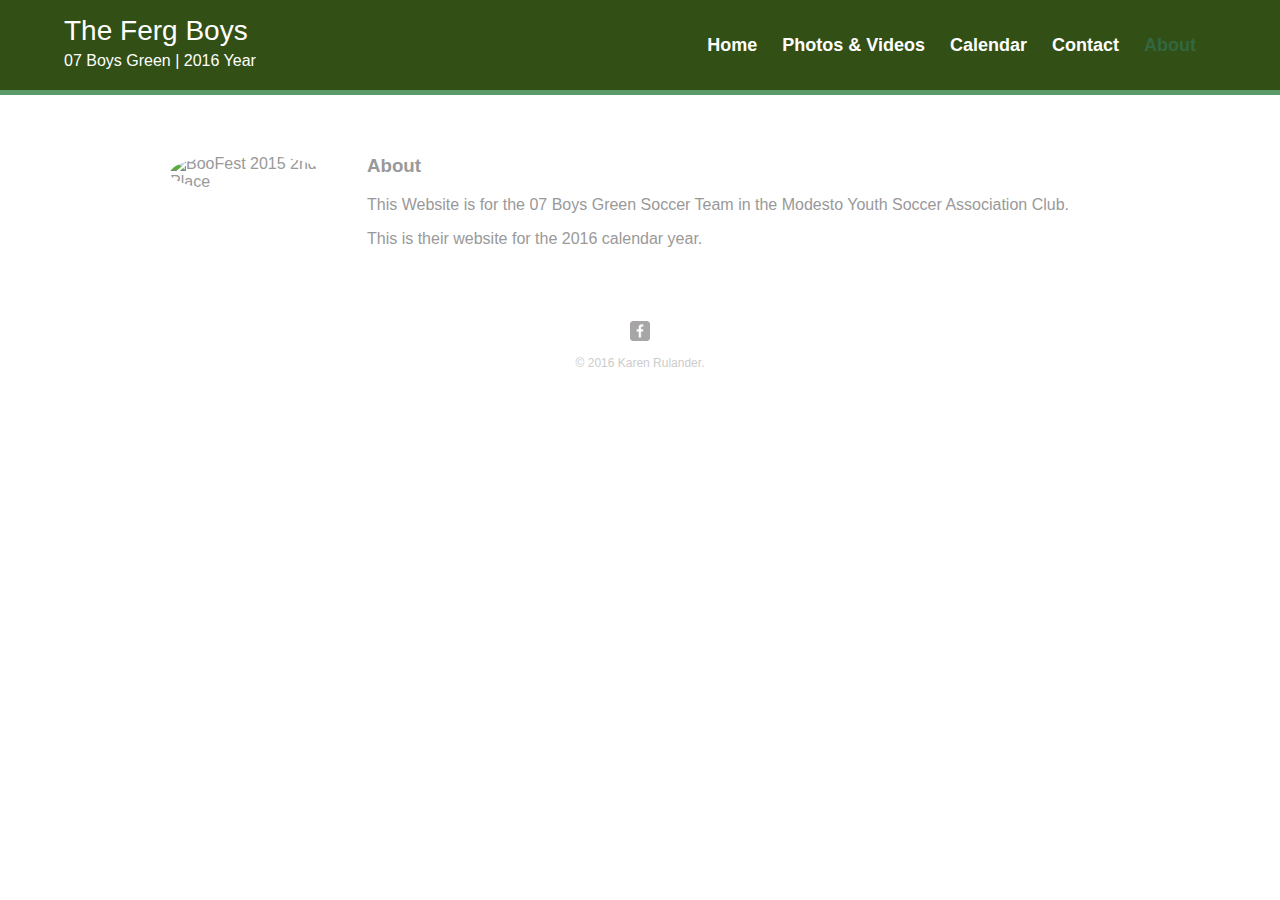
==== about.html @ 7c4c4a71 "Initial commit for the project 2/3/16" ====
<!DOCTYPE html>
<html>
  <head>
    <meta charset ="utf-8">
    <title>The Ferg Boys</title>
    <link rel="stylesheet" href="css/normalize.css">
    <link href='https://fonts.googleapis.com/css?family=Changa+One|Open+Sans:400,400italic,700,700italic,800' rel='stylesheet' type='text/css'>
    <link rel="stylesheet" href="css/main.css">
    <link rel="stylesheet" href="css/responsive.css">
    <meta name="viewport" content="width=device-width, initial-scale=1.0">
    </head>
  <body>
    <header>
      <a href="index.html" id="logo">
        <h1>The Ferg Boys</h1>
        <h2>07 Boys Green |  2016 Year</h2>
      </a>
      <nav>
        <ul>
          <li><a href="index.html">Home</a></li>
          <li><a href="PhotoVideo.html">Photos & Videos</a></li>
          <li><a href="calendar.html">Calendar</a></li>
          <li><a href="contact.html">Contact</a></li>
          <li><a href="about.html" class="selected">About</a></li>
        </ul>
      </nav>
    </header>
    <div id="wrapper">
      <section>
        <img src="img/BooFest2015_IsaacTheo_2ndPlace.jpg" alt="BooFest 2015 2nd Place" class="profile-photo">
        <h3>About</h3>
        <p>This Website is for the 07 Boys Green Soccer Team in the Modesto Youth Soccer Association Club.</p>
       <p> This is their website for the 2016 calendar year.</p>
      </section>
      <footer>
        <a href="http://facebook.com/karenrulander"><img src="img/facebook-wrap.png" alt="Facebook Logo" class="social-icon"></a>
        <p>&copy; 2016 Karen Rulander.</p>
    </footer>
  </div>
  </body>
</html>
---- css/main.css ----
/**********************************
GENERAL
***********************************/

body {
  /*font-family: '0pen Sans', sans-serif;*/
  font-family: Arial,Helvetica,sans-serif}

#wrapper {
  max-width: 940px;
  margin: 0 auto;
  padding: 0 5%;
}

a {
  text-decoration: none;
}

img {
  max-width: 100%;
}

h3 {
  margin: 0 0 1em 0;
}



/**********************************
HEADING
***********************************/


header {
  float: left;
  margin: 0 0 30px 0;
  padding: 5px 0 0 0;
  width: 100%;
  background-color: #325015 ;
}



#logo {
  text-align: center;
  margin: 0;
}

h1 {
  font-family: 'Arial', sans-serif;
  margin: 15px 0;
  font-size: 1.75em;
  font-weight: normal;
  line-height: 0.8em;
}

h2 {
  font-size: 1.1 em;
  margin: -5px 0 0;
  font-weight: normal;
}



/**********************************
NAVIGATION
***********************************/

nav {
  text-align: center;
  padding: 10px 0;
  margin: 20px 0 0;
}

nav ul {
  list-style: none;
  margin: 0 10px;
  padding: 0;
}

nav li {
  display: inline-block;
}

nav a {
 font-weight: 800;
 padding: 15px 10px;
}


/**********************************
FOOTER
***********************************/

footer {

  font-size: 0.75em;
  text-align: center;
  clear: both;
  padding-top: 50px;
  color: #ccc;
}

.social-icon {
  width: 20px;
  height: 20px;
  margin: 0 5px;
}



/**********************************
PAGE: PORTFOLIO
***********************************/

#gallery {
  margin: 0;
  padding: 0;
  list-style: none;
}

#gallery li{
  float: left;
  width: 45%;
  margin: 2.5%;
  background-color: #f5f5f5;
  color: #bdc3c7;

}

#gallery li a p {
  margin: 0;
  padding: 5%;
  font-size: 0.75em;
  color: #bdc3c7;

}

/**********************************
PAGE: ABOUT
***********************************/


.profile-photo {
  display: block;
  max-width: 150px;
  margin: 0 auto 30px;
  border-radius: 100%;
}


/**********************************
PAGE: CONTACT
***********************************/


.contact-info {
  list-style: none;
  padding: 0;
  margin: 0;
  font-size: 0.9em;
}

.contact-info a {
  display: block;
  min-height: 20px;
  background-repeat: no-repeat;
  background-size: 20px 20px;
  padding: 0 0 0 30px;
  margin: 0 0 10px ;
}

.contact-info li.phone a {
  background-image: url('../img/phone.png');
/*
  margin-right: 20px;
*/
}

.contact-info li.mail a {
  background-image: url('../img/mail.png');
/*  margin-right: 20px;*/
}

.contact-info li.twitter a {
  background-image: url('../img/twitter.png');
/* margin-right: 20px;*/
}


/**********************************
COLORS
***********************************/



/* site body */
body {
  background-color: #fff;
  color: #999;
}

/* green header */
header {
  background: ##325A25;/*6ab47b */
  border-color: #599a68;
}

/* nav background on mobile */
nav {
 background: #599a68;
}

/* logo text */
h1, h2 {
 color: #fff;
}

/* links */
a {
 color: #6ab47b;
}

/* nav link */
nav a, nav a:visited {
 color: #fff;
}

/* selected nav link */
nav a.selected, nav a:hover{
  color: #32673f;
}
---- css/responsive.css ----
@media screen and (min-width: 480px) {

  /**********************************
  TWO COLUMN LAYOUT
  for tablets, larger smart phones,etc
  ***********************************/

  #primary {
    width: 50%;
    float: left;
  }
  #secondary: {
    width: 40%;
    float: right;
  }


  /**********************************
  PAGE: PORTFOLIO
  THREE COLUMN LAYOUT
  ***********************************/

  /**********************************
  Calculations To Determine width per image:
  3 * (2.5*2) = 15   ( 2.5 is the side margin per image)
  100 - 15 = 85
  85 / 3 = 28.33333
  ***********************************/

  #gallery li {
    width: 28.3333%
  }

  #gallery li:nth-child(3n + 1) {
    clear: left;
  }

  /**********************************
  PAGE: ABOUT
  ***********************************/

  .profile-photo {
    float: left;
    margin: 0 5% 80px 0;
  }

}

@media screen and (min-width: 660px) {

  /**********************************
  large tablets, normal size desktops
  /**********************************

  /**********************************
  PAGE: HEADER
  ***********************************/

    nav {
      background: none;
      float: right;
      font-size: 1.125em;
      margin-right: 5%;
      text-align: right;
      width: 45%;

    }

    #logo {
      float: left;
      margin-left: 5%;
      text-align: left;
      width: 45%;

    }
    h1 {
      font-size: 2.5 em;
    }

    h2 {
      font-size: 1em;
      margin-bottom: 20px;
    }

    header {
      border-bottom: 5px solid #599a68;
      margin-bottom: 60px;
   }


}
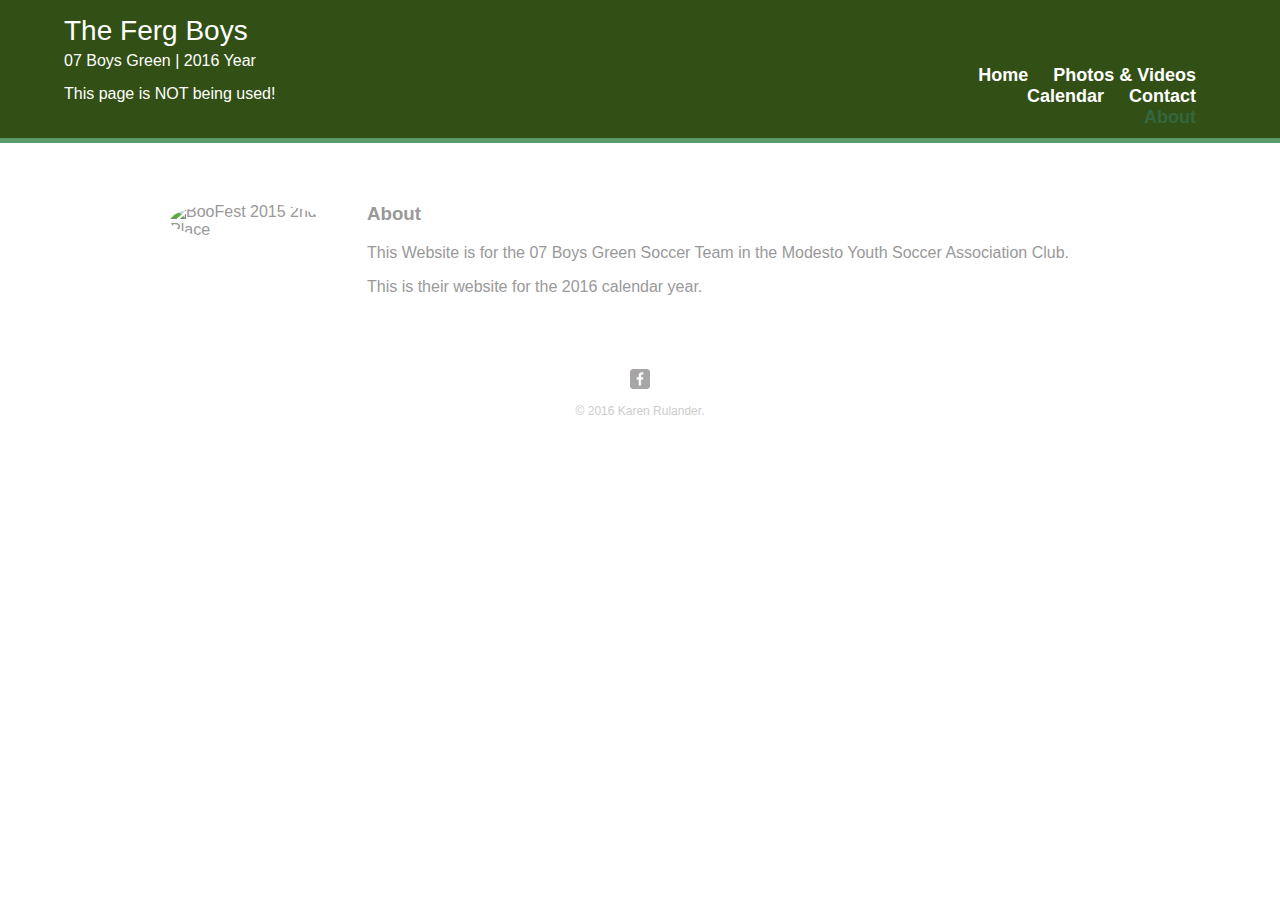
==== commit f47bb07c: "Changes made at 2/3/16 meetup" ====
--- a/about.html
+++ b/about.html
@@ -14,7 +14,7 @@
       <a href="index.html" id="logo">
         <h1>The Ferg Boys</h1>
         <h2>07 Boys Green |  2016 Year</h2>
-      </a>
+        <h2>This page is NOT being used!</h2>
       <nav>
         <ul>
           <li><a href="index.html">Home</a></li>
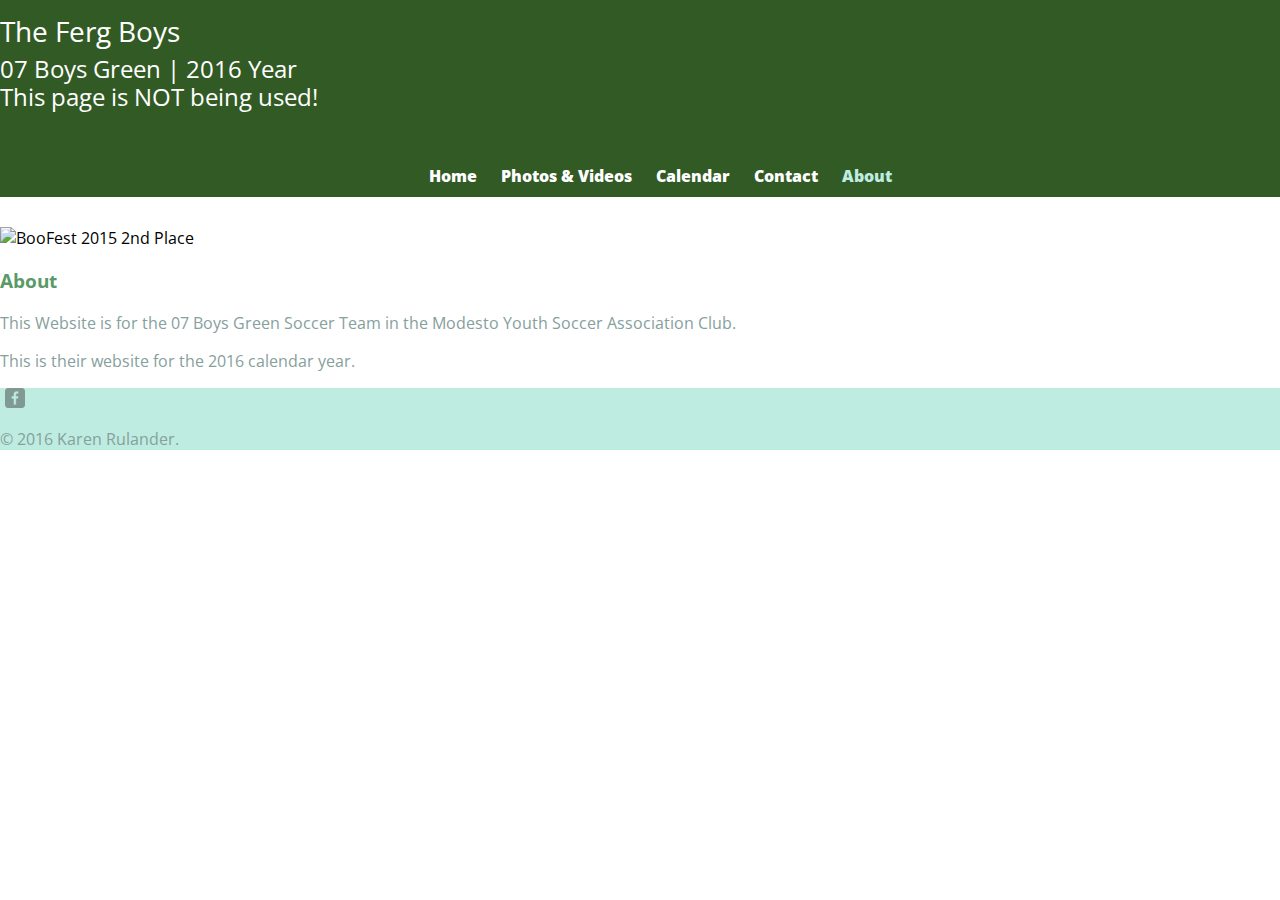
==== commit 28cd6572: "2/14/16 3:57pm:  Mobile drop down navigation" ====
--- a/about.html
+++ b/about.html
@@ -16,7 +16,7 @@
         <h2>07 Boys Green |  2016 Year</h2>
         <h2>This page is NOT being used!</h2>
       <nav>
-        <ul>
+            <ul id="menu">
           <li><a href="index.html">Home</a></li>
           <li><a href="PhotoVideo.html">Photos & Videos</a></li>
           <li><a href="calendar.html">Calendar</a></li>
--- a/css/main.css
+++ b/css/main.css
@@ -4,50 +4,84 @@
 
 body {
   /*font-family: '0pen Sans', sans-serif;*/
-  font-family: Arial,Helvetica,sans-serif}
-
-#wrapper {
-  max-width: 940px;
-  margin: 0 auto;
-  padding: 0 5%;
-}
-
-a {
-  text-decoration: none;
+  font-family: 'Open Sans', Helvetica,Arial,sans-serif;
+  background-color: #fff;
 }
 
 img {
   max-width: 100%;
 }
 
-h3 {
-  margin: 0 0 1em 0;
+a {
+  text-decoration: none;
+  color: white;
 }
 
+p {
+  color: #86A09D; /#C8E7EA;/
+  background-color: #86A09D;
+  font-size: 16px;
+}
 
+/*#menu ul {
+  display: block;
+  float: left;
+  margin-left: 3px;
+}*/
+select {
+  width: 55%;
+  margin: 3px 0 11px 2%;
+  float: left;
+
+}
+/*nav ul li {
+  display: none;
+}*/
+/**********************************
+NAVIGATION
+***********************************/
+
+nav {
+  text-align: center;
+  padding: 10px 0;
+  margin: 20px 0 0;
+}
+
+nav ul {
+  /*list-style: none;*/
+  margin: 0 10px;
+  padding: 0;
+}
+
+nav li {
+  display: none;
+}
+
+nav a {
+ font-weight: 800;
+ padding: 15px 10px;
+}
+
+/* selected nav link */
+nav a.selected, nav a:hover{
+  color: #beece0;
+}
 
 /**********************************
 HEADING
 ***********************************/
-
 
 header {
   float: left;
   margin: 0 0 30px 0;
   padding: 5px 0 0 0;
   width: 100%;
-  background-color: #325015 ;
-}
-
-
-
-#logo {
-  text-align: center;
-  margin: 0;
+  background: #325A25;/*6ab47b */
+  border-color: #599a68;
 }
 
 h1 {
-  font-family: 'Arial', sans-serif;
+  font-family: 'Open Sans', Helvetica,Arial,sans-serif;
   margin: 15px 0;
   font-size: 1.75em;
   font-weight: normal;
@@ -60,32 +94,14 @@
   font-weight: normal;
 }
 
-
-
-/**********************************
-NAVIGATION
-***********************************/
-
-nav {
-  text-align: center;
-  padding: 10px 0;
-  margin: 20px 0 0;
+h1, h2 {
+  color: white;
 }
 
-nav ul {
-  list-style: none;
-  margin: 0 10px;
-  padding: 0;
+h3 {
+  color: #599a68;
 }
 
-nav li {
-  display: inline-block;
-}
-
-nav a {
- font-weight: 800;
- padding: 15px 10px;
-}
 
 
 /**********************************
@@ -93,12 +109,17 @@
 ***********************************/
 
 footer {
+  background-color: #beece0;
+  min-height: 50px;
+  font-size: 0.75em;
+  text-align: left;
+  clear: both;
+  /*padding-top: 50px;*/
+}
 
-  font-size: 0.75em;
-  text-align: center;
-  clear: both;
-  padding-top: 50px;
-  color: #ccc;
+.stickyfooterwrap {
+  min-height: calc(100vh - 57px);
+  /*min-height: calc(100vh - 108px);*/
 }
 
 .social-icon {
@@ -106,127 +127,3 @@
   height: 20px;
   margin: 0 5px;
 }
-
-
-
-/**********************************
-PAGE: PORTFOLIO
-***********************************/
-
-#gallery {
-  margin: 0;
-  padding: 0;
-  list-style: none;
-}
-
-#gallery li{
-  float: left;
-  width: 45%;
-  margin: 2.5%;
-  background-color: #f5f5f5;
-  color: #bdc3c7;
-
-}
-
-#gallery li a p {
-  margin: 0;
-  padding: 5%;
-  font-size: 0.75em;
-  color: #bdc3c7;
-
-}
-
-/**********************************
-PAGE: ABOUT
-***********************************/
-
-
-.profile-photo {
-  display: block;
-  max-width: 150px;
-  margin: 0 auto 30px;
-  border-radius: 100%;
-}
-
-
-/**********************************
-PAGE: CONTACT
-***********************************/
-
-
-.contact-info {
-  list-style: none;
-  padding: 0;
-  margin: 0;
-  font-size: 0.9em;
-}
-
-.contact-info a {
-  display: block;
-  min-height: 20px;
-  background-repeat: no-repeat;
-  background-size: 20px 20px;
-  padding: 0 0 0 30px;
-  margin: 0 0 10px ;
-}
-
-.contact-info li.phone a {
-  background-image: url('../img/phone.png');
-/*
-  margin-right: 20px;
-*/
-}
-
-.contact-info li.mail a {
-  background-image: url('../img/mail.png');
-/*  margin-right: 20px;*/
-}
-
-.contact-info li.twitter a {
-  background-image: url('../img/twitter.png');
-/* margin-right: 20px;*/
-}
-
-
-/**********************************
-COLORS
-***********************************/
-
-
-
-/* site body */
-body {
-  background-color: #fff;
-  color: #999;
-}
-
-/* green header */
-header {
-  background: ##325A25;/*6ab47b */
-  border-color: #599a68;
-}
-
-/* nav background on mobile */
-nav {
- background: #599a68;
-}
-
-/* logo text */
-h1, h2 {
- color: #fff;
-}
-
-/* links */
-a {
- color: #6ab47b;
-}
-
-/* nav link */
-nav a, nav a:visited {
- color: #fff;
-}
-
-/* selected nav link */
-nav a.selected, nav a:hover{
-  color: #32673f;
-}
--- a/css/responsive.css
+++ b/css/responsive.css
@@ -1,91 +1,31 @@
-@media screen and (min-width: 480px) {
+/*@media screen and (min-width: 480px) {
 
-  /**********************************
-  TWO COLUMN LAYOUT
-  for tablets, larger smart phones,etc
-  ***********************************/
+   navigation controls in header
 
-  #primary {
-    width: 50%;
-    float: left;
+  #menu ul {
+    display:none;
   }
-  #secondary: {
-    width: 40%;
-    float: right;
+nav {
+  display:inline-block;
+}
+
+}
+*/
+
+/**
+Modify CSS to hide links on small width and show button and select
+Also hides select and button on larger width and show's links
+**/
+
+@media (min-width: 510px)  {
+  #menu select {
+    display:none;
   }
 
-
-  /**********************************
-  PAGE: PORTFOLIO
-  THREE COLUMN LAYOUT
-  ***********************************/
-
-  /**********************************
-  Calculations To Determine width per image:
-  3 * (2.5*2) = 15   ( 2.5 is the side margin per image)
-  100 - 15 = 85
-  85 / 3 = 28.33333
-  ***********************************/
-
-  #gallery li {
-    width: 28.3333%
+  nav ul li {
+    display:inline-block;
   }
-
-  #gallery li:nth-child(3n + 1) {
-    clear: left;
-  }
-
-  /**********************************
-  PAGE: ABOUT
-  ***********************************/
-
-  .profile-photo {
-    float: left;
-    margin: 0 5% 80px 0;
-  }
-
-}
-
-@media screen and (min-width: 660px) {
-
-  /**********************************
-  large tablets, normal size desktops
-  /**********************************
-
-  /**********************************
-  PAGE: HEADER
-  ***********************************/
-
-    nav {
-      background: none;
-      float: right;
-      font-size: 1.125em;
-      margin-right: 5%;
-      text-align: right;
-      width: 45%;
-
     }
-
-    #logo {
-      float: left;
-      margin-left: 5%;
-      text-align: left;
-      width: 45%;
-
-    }
-    h1 {
-      font-size: 2.5 em;
-    }
-
-    h2 {
-      font-size: 1em;
-      margin-bottom: 20px;
-    }
-
-    header {
-      border-bottom: 5px solid #599a68;
-      margin-bottom: 60px;
-   }
 
 
 }
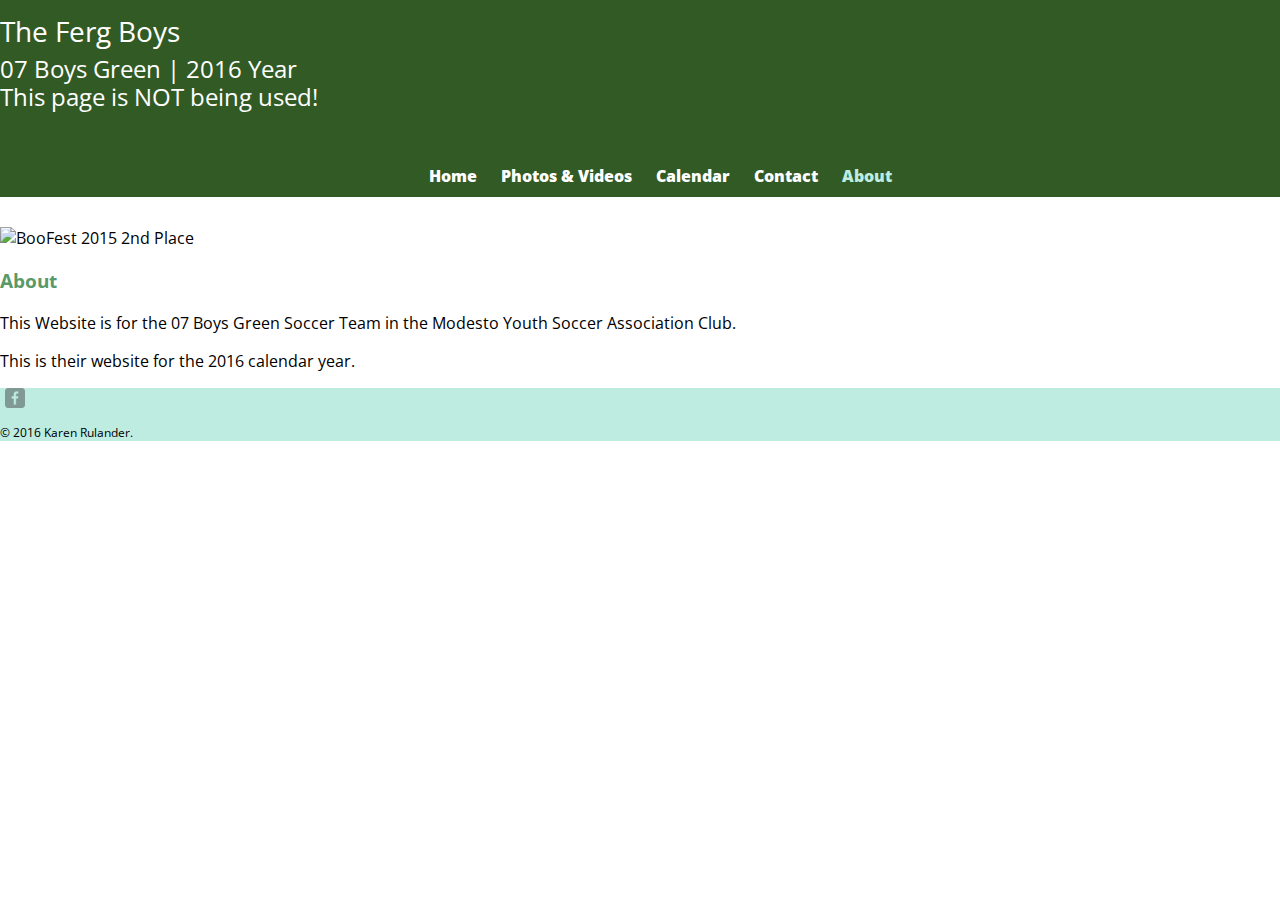
==== commit 6fe620b9: "2/14/16: Changes to project. Added automatic greeting, progress with sticky footer." ====
--- a/about.html
+++ b/about.html
@@ -18,7 +18,7 @@
       <nav>
             <ul id="menu">
           <li><a href="index.html">Home</a></li>
-          <li><a href="PhotoVideo.html">Photos & Videos</a></li>
+          <li><a href="PhotoVideo.html">Photos &amp; Videos</a></li>
           <li><a href="calendar.html">Calendar</a></li>
           <li><a href="contact.html">Contact</a></li>
           <li><a href="about.html" class="selected">About</a></li>
--- a/css/main.css
+++ b/css/main.css
@@ -3,9 +3,8 @@
 ***********************************/
 
 body {
-  /*font-family: '0pen Sans', sans-serif;*/
   font-family: 'Open Sans', Helvetica,Arial,sans-serif;
-  background-color: #fff;
+  background-color: white;
 }
 
 img {
@@ -17,26 +16,20 @@
   color: white;
 }
 
-p {
-  color: #86A09D; /#C8E7EA;/
-  background-color: #86A09D;
+/* #86A09D   #C8E7EA        #1becee0       #1e6203*/
+.home-container  {
+    /*color: #65696c;    /*#7C8083 */
+  background-color: #E9EDEE;
   font-size: 16px;
 }
 
-/*#menu ul {
-  display: block;
-  float: left;
-  margin-left: 3px;
-}*/
 select {
   width: 55%;
   margin: 3px 0 11px 2%;
   float: left;
 
 }
-/*nav ul li {
-  display: none;
-}*/
+
 /**********************************
 NAVIGATION
 ***********************************/
@@ -72,6 +65,8 @@
 ***********************************/
 
 header {
+  /*position: fixed;*/
+  top: 0;
   float: left;
   margin: 0 0 30px 0;
   padding: 5px 0 0 0;
@@ -94,15 +89,17 @@
   font-weight: normal;
 }
 
-h1, h2 {
+h4 {
+  font-size: 1.2em;
+}
+
+h1, h2, h4 {
   color: white;
 }
 
 h3 {
   color: #599a68;
 }
-
-
 
 /**********************************
 FOOTER
@@ -118,8 +115,8 @@
 }
 
 .stickyfooterwrap {
-  min-height: calc(100vh - 57px);
-  /*min-height: calc(100vh - 108px);*/
+  /*min-height: calc(100vh - 57px);*/
+  min-height: calc(100vh - 108px);
 }
 
 .social-icon {
--- a/css/responsive.css
+++ b/css/responsive.css
@@ -1,21 +1,7 @@
-/*@media screen and (min-width: 480px) {
-
-   navigation controls in header
-
-  #menu ul {
-    display:none;
-  }
-nav {
-  display:inline-block;
-}
-
-}
+/* On larger screens:
+    Hide the drop down menu
+    Show the navigation links
 */
-
-/**
-Modify CSS to hide links on small width and show button and select
-Also hides select and button on larger width and show's links
-**/
 
 @media (min-width: 510px)  {
   #menu select {
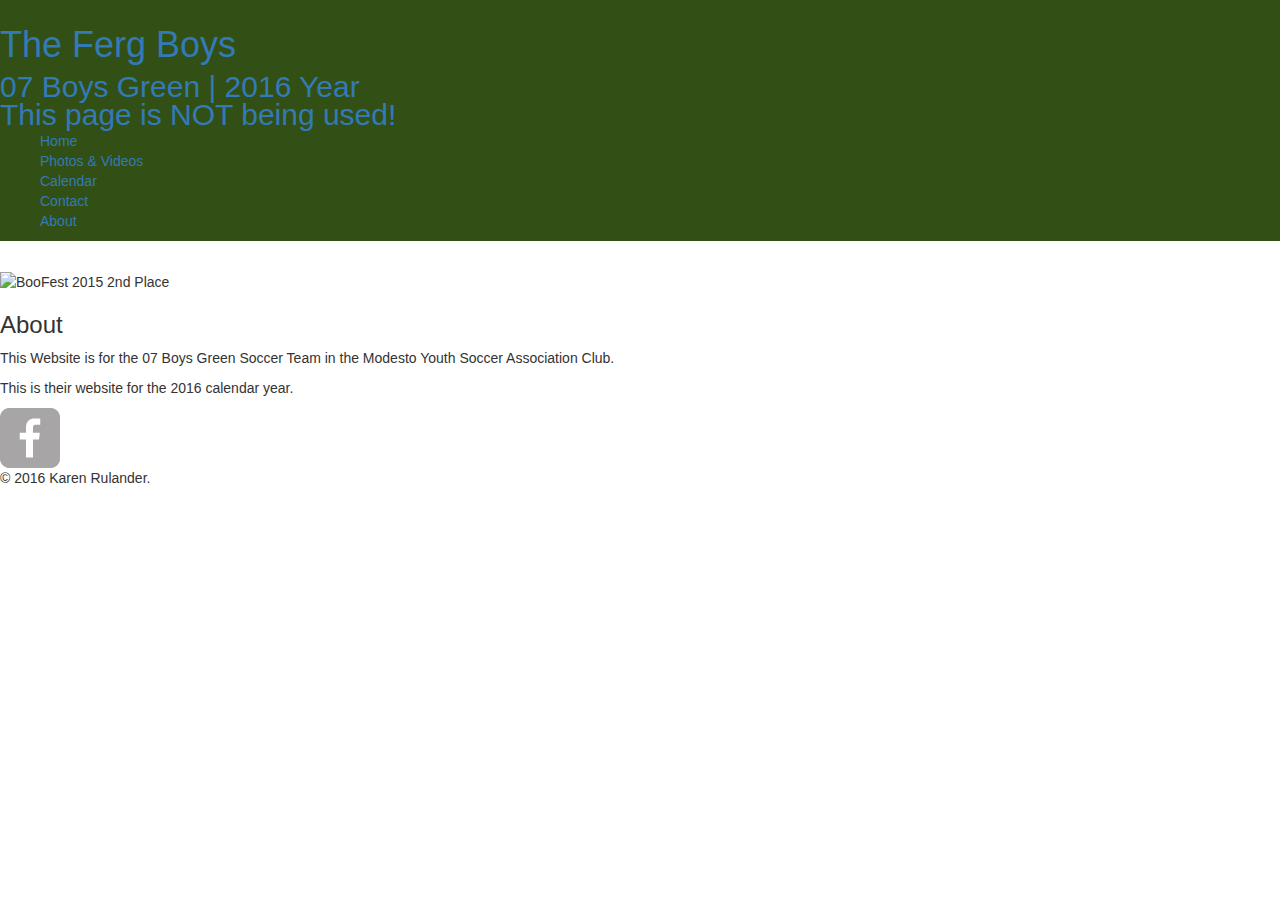
==== commit d18043ae: "Major changes to project. Addition of bootstrap,jquery" ====
--- a/about.html
+++ b/about.html
@@ -5,6 +5,7 @@
     <title>The Ferg Boys</title>
     <link rel="stylesheet" href="css/normalize.css">
     <link href='https://fonts.googleapis.com/css?family=Changa+One|Open+Sans:400,400italic,700,700italic,800' rel='stylesheet' type='text/css'>
+    <link href="css/bootstrap.min.css" rel="stylesheet">
     <link rel="stylesheet" href="css/main.css">
     <link rel="stylesheet" href="css/responsive.css">
     <meta name="viewport" content="width=device-width, initial-scale=1.0">
--- a/css/main.css
+++ b/css/main.css
@@ -3,124 +3,133 @@
 ***********************************/
 
 body {
-  font-family: 'Open Sans', Helvetica,Arial,sans-serif;
-  background-color: white;
-}
-
-img {
-  max-width: 100%;
-}
-
-a {
-  text-decoration: none;
-  color: white;
-}
-
-/* #86A09D   #C8E7EA        #1becee0       #1e6203*/
-.home-container  {
-    /*color: #65696c;    /*#7C8083 */
-  background-color: #E9EDEE;
-  font-size: 16px;
-}
-
-select {
-  width: 55%;
-  margin: 3px 0 11px 2%;
-  float: left;
+  display: flex;
+  flex-direction: column;
+  min-height: 100vh;
 
 }
 
-/**********************************
-NAVIGATION
-***********************************/
-
-nav {
-  text-align: center;
-  padding: 10px 0;
-  margin: 20px 0 0;
+.main-footer {
+  margin-top: auto;
 }
 
-nav ul {
-  /*list-style: none;*/
+.main-div {
   margin: 0 10px;
-  padding: 0;
 }
 
-nav li {
-  display: none;
-}
-
-nav a {
- font-weight: 800;
- padding: 15px 10px;
-}
-
-/* selected nav link */
-nav a.selected, nav a:hover{
-  color: #beece0;
-}
-
-/**********************************
-HEADING
-***********************************/
-
-header {
-  /*position: fixed;*/
-  top: 0;
-  float: left;
-  margin: 0 0 30px 0;
-  padding: 5px 0 0 0;
-  width: 100%;
-  background: #325A25;/*6ab47b */
-  border-color: #599a68;
-}
-
-h1 {
-  font-family: 'Open Sans', Helvetica,Arial,sans-serif;
-  margin: 15px 0;
-  font-size: 1.75em;
-  font-weight: normal;
-  line-height: 0.8em;
+.col {
+  margin: 0 10px;
 }
 
 h2 {
-  font-size: 1.1 em;
+  font-size: .5 em;
   margin: -5px 0 0;
   font-weight: normal;
 }
 
-h4 {
-  font-size: 1.2em;
+
+.main-header,
+.main-nav {
+  display: flex;
+  flex-direction: column;
+  text-align: center;
+  margin-right: 10px;
+  padding-left: 20px;
+  padding-top: 10px;
+
 }
 
-h1, h2, h4 {
+.main-header {
+  justify-content: space-between;
+
+}
+
+header {
+  margin: 0 0 30px 0;
+  padding: 5px 0 0 0;
+  width: 100%;
+  background-color: #325015 ;
+}
+
+.main-nav  {
+  list-style: none;
+}
+
+.main-header a,
+.main-header div {
   color: white;
 }
 
-h3 {
-  color: #599a68;
+
+.main-header div h1 {
+  font-size: 1.75em;
+}
+.main-header div h2 {
+  font-size: 1.1em;
 }
 
+.main-nav  a {
+  padding-top: 50px;
+  margin-right: 30px;
+  color: white;
+}
+
+/* selected nav link */
+.main-nav a.selected, .main-nav a:hover{
+  color: #C2673f;
+}
+
+.profile {
+  height: 100px;
+  margin-left: 500px;
+  margin-bottom: 50px;
+  /*background-color: blue;*/
+  /*width: 20px;*/
+
+}
+.profile-pic {
+  height: 100px;
+  width: 100px;
+}
+
+
 /**********************************
-FOOTER
+     Media Queries
+Home Page .main-div SETUP  (Flexbox)
 ***********************************/
 
-footer {
-  background-color: #beece0;
-  min-height: 50px;
-  font-size: 0.75em;
-  text-align: left;
-  clear: both;
-  /*padding-top: 50px;*/
+@media (min-width: 769px) {
+
+  .main-header,
+  .main-nav,
+  .row   {
+    display: flex;
+    flex-direction: row;
+  }
+
+  .col {
+    flex: 1;
+  }
+
+  .main-header {
+    justify-content: space-between;
+
+  }
 }
 
-.stickyfooterwrap {
-  /*min-height: calc(100vh - 57px);*/
-  min-height: calc(100vh - 108px);
+@media (min-width: 1025px) {
+
+  .secondary {
+    flex: 1.3;
+  }
 }
 
-.social-icon {
-  width: 20px;
-  height: 20px;
-  margin: 0 5px;
-}
+
+
+
+
+
+
+
+
+/* end */
--- a/css/responsive.css
+++ b/css/responsive.css
@@ -3,15 +3,10 @@
     Show the navigation links
 */
 
-@media (min-width: 510px)  {
-  #menu select {
-    display:none;
+@media (min-width: 769px) {
+
+  .row {
+    display: flex;
   }
 
-  nav ul li {
-    display:inline-block;
-  }
-    }
-
-
 }
